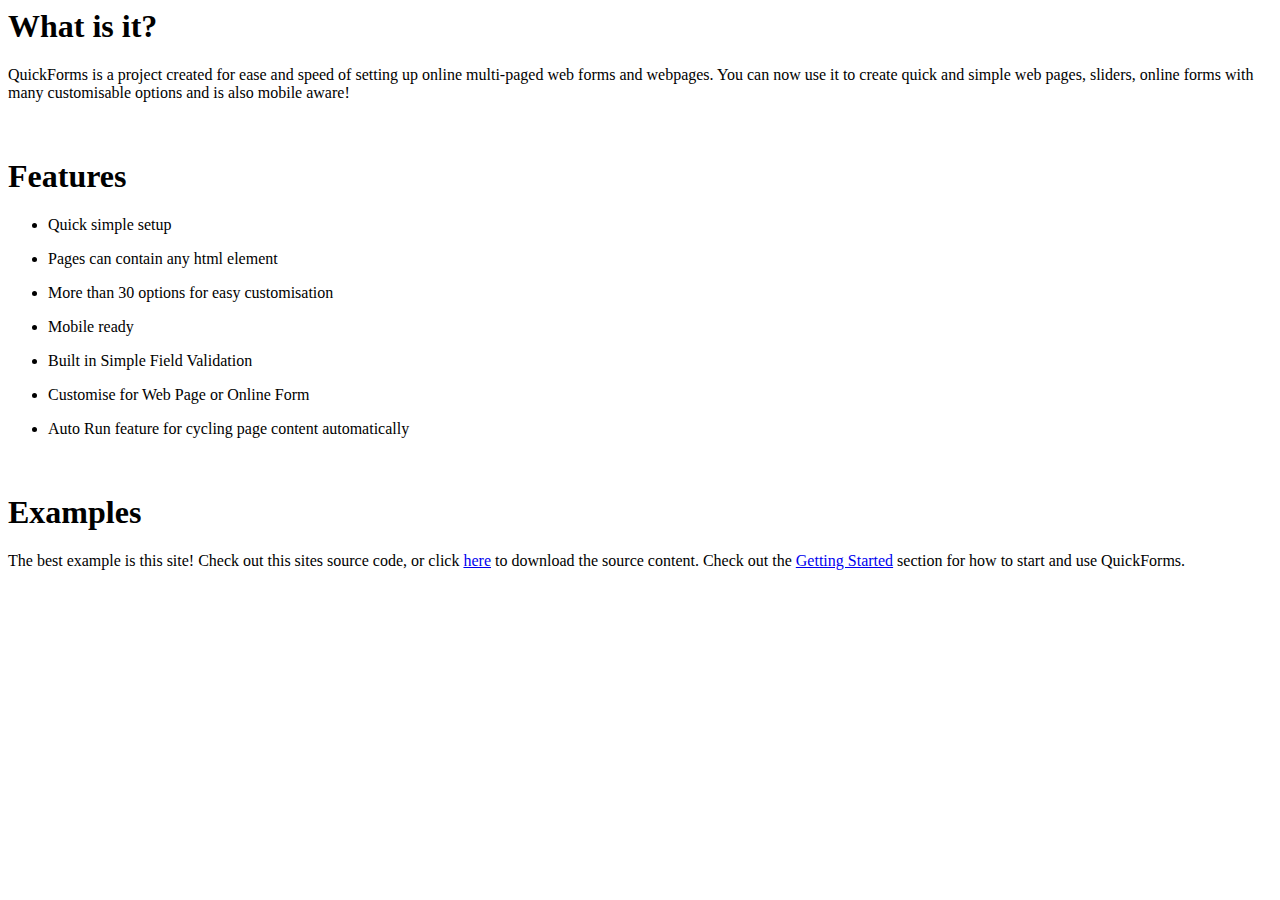
==== ajax/home.html @ 7a619fb8 "Initial Commit" ====
<html>
<head>
<meta http-equiv="Content-Type" content="text/html; charset=UTF-8">
<title>QuickForms Home</title>
</head>
<body>
	<div>
		<div id="content">
        	<h1>What is it?</h1>
    		<p>QuickForms is a project created for ease and speed of setting up online multi-paged web forms and webpages. You can now use it to create quick and simple web pages, sliders, online forms with many customisable options and is also mobile aware!</p>
    		<br />
            <h1>Features</h1>
            <ul class="indent">
            	<li><p>Quick simple setup</p></li>
                <li><p>Pages can contain any html element</p></li>
                <li><p>More than 30 options for easy customisation</p></li>
                <li><p>Mobile ready</p></li>
                <li><p>Built in Simple Field Validation</p></li>
                <li><p>Customise for Web Page or Online Form</p></li>
                <li><p>Auto Run feature for cycling page content automatically</p></li>
            </ul>
            <br />
            <h1>Examples</h1>
            <p>The best example is this site! Check out this sites <span class="anchor" onClick="openSource()">source code</span>, or click <a href="?page=Downloads">here</a> to download the source content. Check out the <a href="?page=GettingStarted">Getting Started</a> section for how to start and use QuickForms.</p>
        	<script type="text/javascript">
				function openSource(){;
					var source = "<html>";
					source += document.getElementsByTagName('html')[0].innerHTML;
					source += "</html>";
					source = source.replace(/</g, "&lt;").replace(/>/g, "&gt;");
					source = "<pre>"+source+"</pre>";
					sourceWindow = window.open('','Source of page','height=800,width=800,scrollbars=1,resizable=1');
					sourceWindow.document.write(source);
					sourceWindow.document.close();
					if(window.focus) sourceWindow.focus();
				}
			</script>
        </div>
    </div>
</body>
</html>
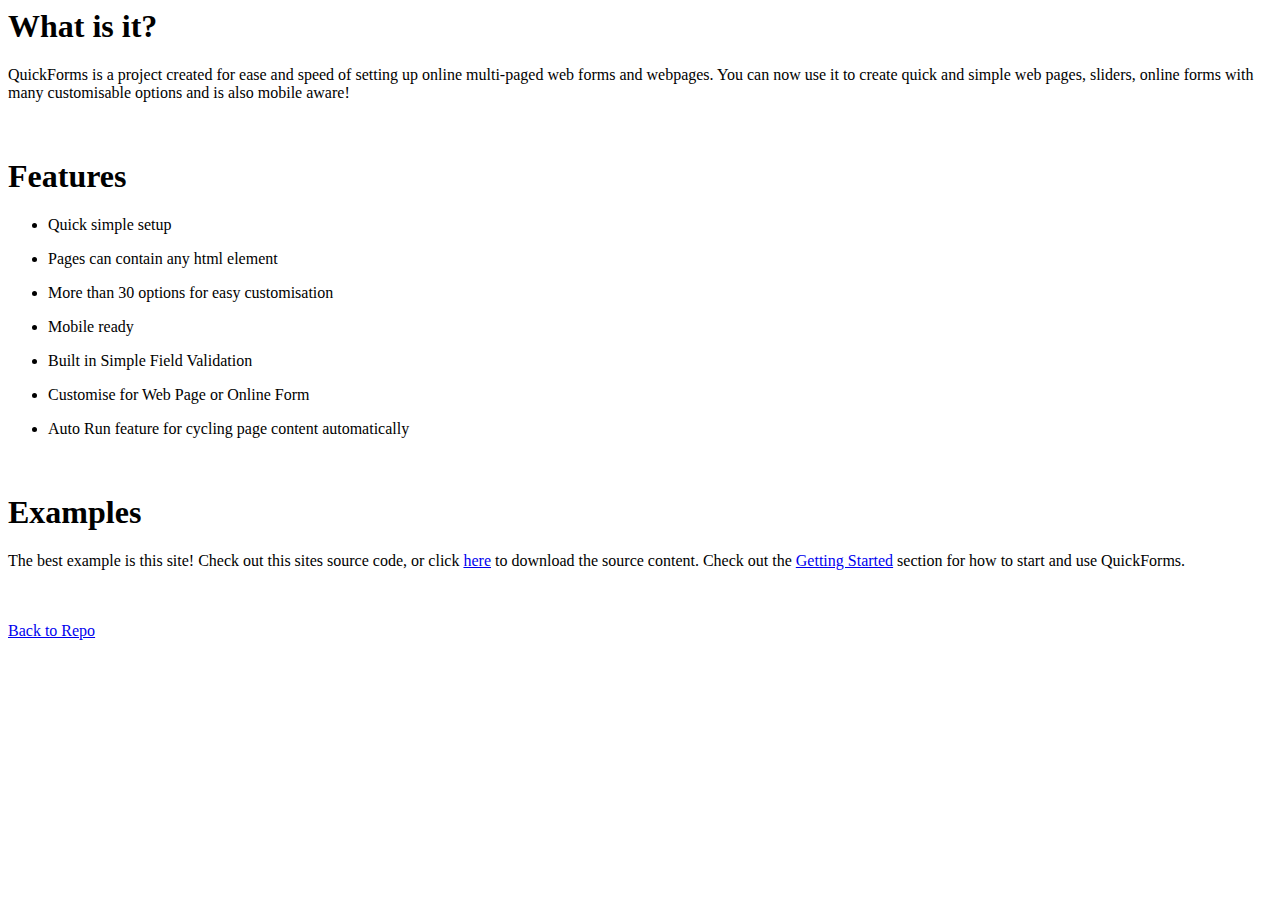
==== commit c6195330: "Update home.html" ====
--- a/ajax/home.html
+++ b/ajax/home.html
@@ -22,7 +22,9 @@
             <br />
             <h1>Examples</h1>
             <p>The best example is this site! Check out this sites <span class="anchor" onClick="openSource()">source code</span>, or click <a href="?page=Downloads">here</a> to download the source content. Check out the <a href="?page=GettingStarted">Getting Started</a> section for how to start and use QuickForms.</p>
-        	<script type="text/javascript">
+        	<br /><br />
+		<a href="https://github.com/jamescoxdev/quickforms">Back to Repo</a>
+		<script type="text/javascript">
 				function openSource(){;
 					var source = "<html>";
 					source += document.getElementsByTagName('html')[0].innerHTML;
@@ -38,4 +40,4 @@
         </div>
     </div>
 </body>
-</html>+</html>
